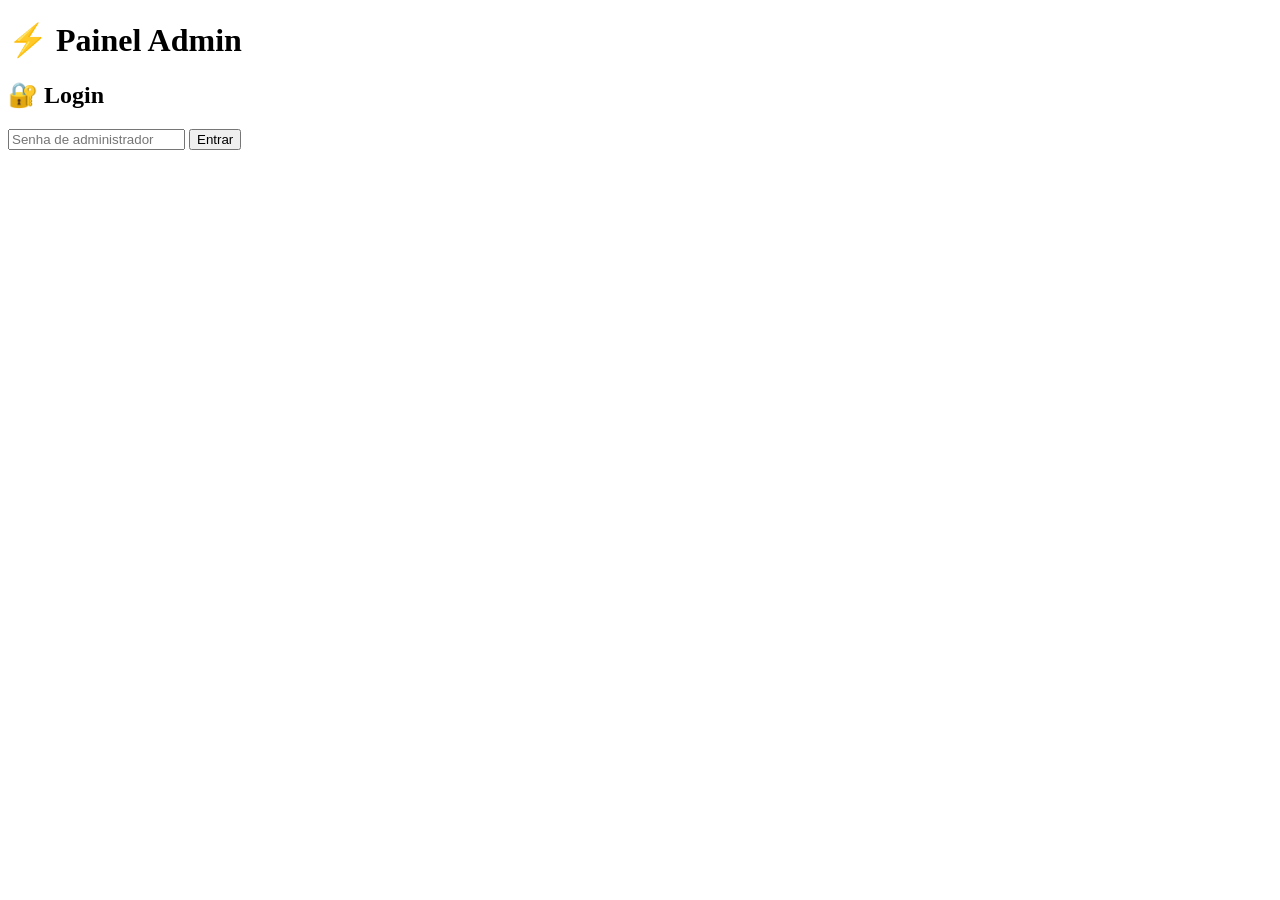
==== admin.html @ fb877eab "Create admin.html" ====
<!DOCTYPE html>
<html lang="pt-BR">

<head>

<meta charset="UTF-8">
<meta name="viewport" content="width=device-width, initial-scale=1.0">

<title>Admin - @natankw Downloads</title>

<link rel="stylesheet" href="css/style.css">

</head>


<body>


<div class="admin">


<h1>⚡ Painel Admin</h1>


<div id="loginBox" class="box">

<h2>🔐 Login</h2>

<input 
id="senha"
type="password"
placeholder="Senha de administrador"
>


<button onclick="login()">
Entrar
</button>


</div>



<div id="painel" class="box" style="display:none;">


<h2>📦 Novo Download</h2>


<input id="nome" placeholder="Nome do jogo/app">


<input id="imagem" placeholder="Imagem (uploads/foto.png)">


<select id="categoria">

<option>Jogos</option>
<option>Apps</option>
<option>Programação</option>
<option>Cursos</option>
<option>Bots</option>
<option>Outros</option>

</select>


<textarea 
id="descricao"
placeholder="Descrição">
</textarea>


<input id="versao" placeholder="Versão">


<input id="tamanho" placeholder="Tamanho">


<input id="link" placeholder="Link do download">


<button onclick="publicar()">
🚀 Publicar
</button>



<h2>📂 Downloads publicados</h2>


<div id="lista"></div>


</div>


</div>



<script src="js/banco.js"></script>
<script src="js/admin.js"></script>


</body>

</html>
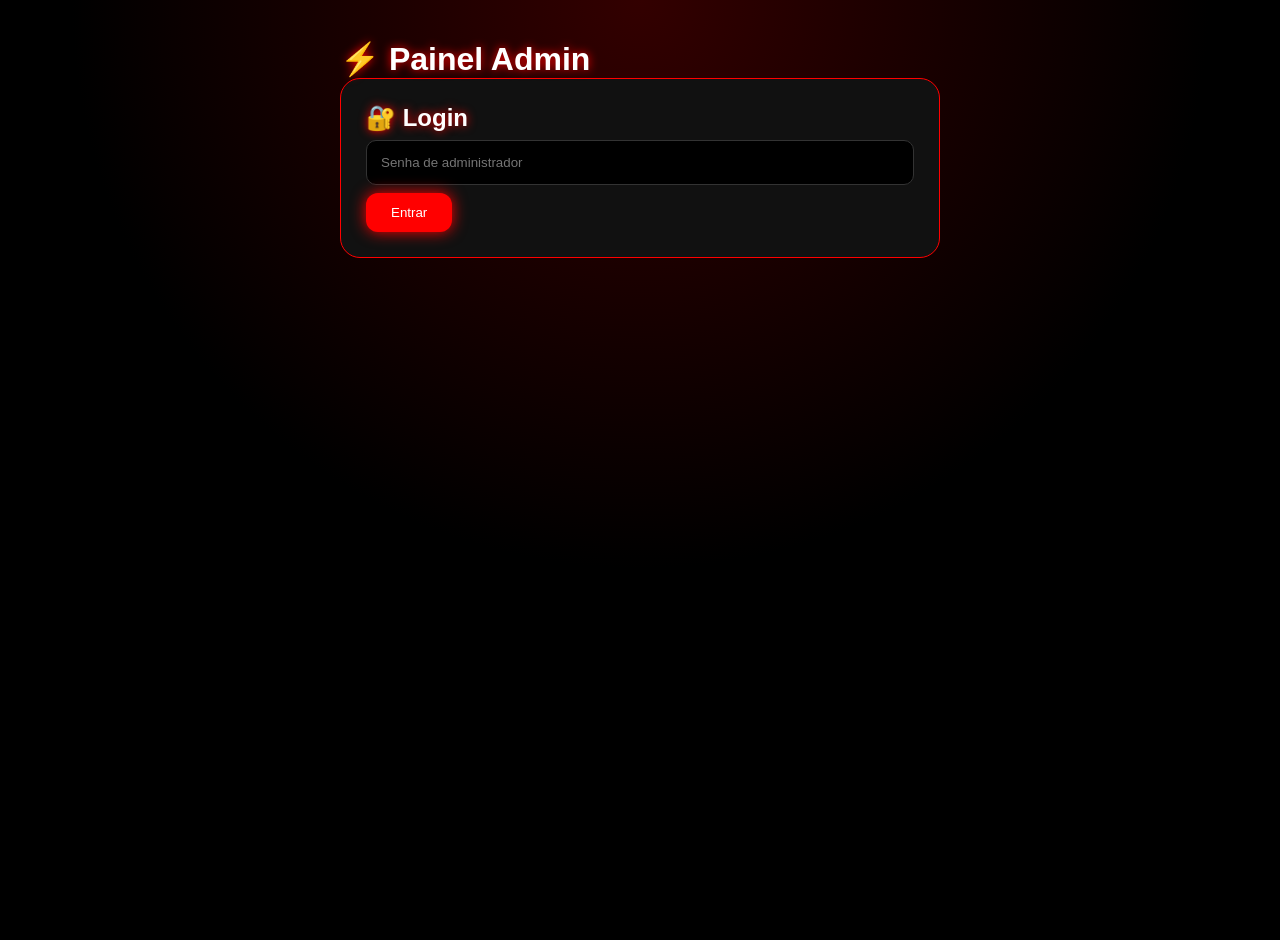
==== commit 29af1d94: "Update admin.html" ====
--- a/admin.html
+++ b/admin.html
@@ -51,7 +51,7 @@
 <input id="nome" placeholder="Nome do jogo/app">
 
 
-<input id="imagem" placeholder="Imagem (uploads/foto.png)">
+<input id="imagem" type="file" accept="image/*">
 
 
 <select id="categoria">
--- a/css/style.css
+++ b/css/style.css
@@ -0,0 +1,315 @@
+*{
+    margin:0;
+    padding:0;
+    box-sizing:border-box;
+    font-family:'Poppins',Arial,sans-serif;
+}
+
+
+body{
+
+    background:#000;
+    color:#fff;
+    min-height:100vh;
+
+    background:
+    radial-gradient(circle at top,#330000,#000 50%);
+
+}
+
+
+
+/* Perfil */
+
+.perfil{
+
+    text-align:center;
+    padding:40px 20px;
+
+}
+
+
+.foto{
+
+    width:120px;
+    height:120px;
+    border-radius:50%;
+    object-fit:cover;
+
+    border:3px solid #ff0000;
+
+    box-shadow:
+    0 0 20px #ff0000;
+
+}
+
+
+
+h1,h2{
+
+    color:#fff;
+
+    text-shadow:
+    0 0 10px red;
+
+}
+
+
+
+.perfil p{
+
+    color:#aaa;
+    margin:10px;
+
+}
+
+
+
+
+.whatsapp,
+button{
+
+    display:inline-block;
+
+    background:#ff0000;
+
+    color:white;
+
+    padding:12px 25px;
+
+    border-radius:12px;
+
+    border:none;
+
+    cursor:pointer;
+
+    text-decoration:none;
+
+    box-shadow:
+    0 0 15px red;
+
+    transition:.3s;
+
+}
+
+
+
+button:hover,
+.whatsapp:hover{
+
+    transform:scale(1.05);
+
+}
+
+
+
+
+/* Pesquisa */
+
+.pesquisa{
+
+    text-align:center;
+    margin:20px;
+
+}
+
+
+.pesquisa input{
+
+    width:90%;
+    max-width:500px;
+
+    padding:15px;
+
+    background:#111;
+
+    color:white;
+
+    border:1px solid red;
+
+    border-radius:15px;
+
+    outline:none;
+
+}
+
+
+
+
+/* Categorias */
+
+
+.categorias{
+
+    display:flex;
+
+    justify-content:center;
+
+    flex-wrap:wrap;
+
+    gap:10px;
+
+    margin:20px;
+
+}
+
+
+.categorias button{
+
+    padding:10px 15px;
+
+}
+
+
+
+
+/* Cards */
+
+
+#downloads{
+
+    width:90%;
+
+    max-width:1200px;
+
+    margin:auto;
+
+    display:grid;
+
+    grid-template-columns:
+    repeat(auto-fit,minmax(250px,1fr));
+
+    gap:20px;
+
+}
+
+
+
+.card{
+
+    background:
+    rgba(255,255,255,.05);
+
+    border:1px solid #ff0000;
+
+    border-radius:20px;
+
+    padding:20px;
+
+    backdrop-filter:blur(10px);
+
+    box-shadow:
+    0 0 20px #ff000055;
+
+    animation:entrada .5s;
+
+}
+
+
+
+.card:hover{
+
+    transform:translateY(-5px);
+
+}
+
+
+
+
+.thumb{
+
+    width:100%;
+
+    height:180px;
+
+    object-fit:cover;
+
+    border-radius:15px;
+
+}
+
+
+
+/* Admin */
+
+.admin{
+
+    width:90%;
+
+    max-width:600px;
+
+    margin:40px auto;
+
+}
+
+
+
+.box{
+
+    background:#111;
+
+    padding:25px;
+
+    border-radius:20px;
+
+    border:1px solid red;
+
+}
+
+
+
+input,
+textarea,
+select{
+
+    width:100%;
+
+    padding:14px;
+
+    margin:8px 0;
+
+    background:#000;
+
+    color:white;
+
+    border:1px solid #333;
+
+    border-radius:10px;
+
+}
+
+
+
+
+.download-page{
+
+    width:90%;
+
+    max-width:600px;
+
+    margin:40px auto;
+
+}
+
+
+
+
+@keyframes entrada{
+
+from{
+
+opacity:0;
+
+transform:translateY(20px);
+
+}
+
+to{
+
+opacity:1;
+
+transform:translateY(0);
+
+}
+
+  }
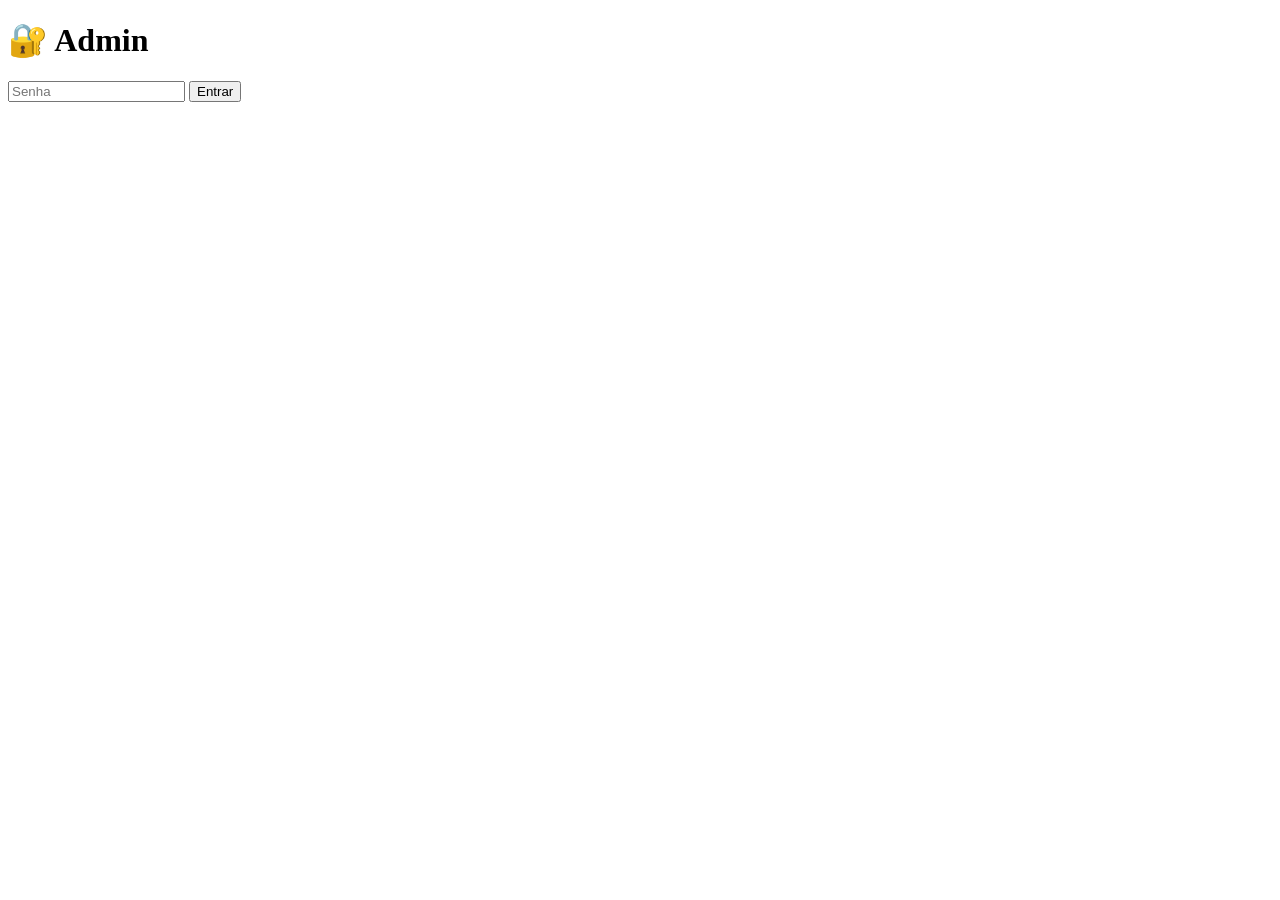
==== commit 4ba1a22f: "Create admin.html" ====
--- a/admin.html
+++ b/admin.html
@@ -19,36 +19,32 @@
 <div class="admin">
 
 
-<h1>⚡ Painel Admin</h1>
-
-
 <div id="loginBox" class="box">
 
-<h2>🔐 Login</h2>
+<h1>🔐 Admin</h1>
 
 <input 
 id="senha"
 type="password"
-placeholder="Senha de administrador"
+placeholder="Senha"
 >
-
 
 <button onclick="login()">
 Entrar
 </button>
 
+</div>
 
-</div>
 
 
 
 <div id="painel" class="box" style="display:none;">
 
 
-<h2>📦 Novo Download</h2>
+<h1>⚡ Painel</h1>
 
 
-<input id="nome" placeholder="Nome do jogo/app">
+<input id="nome" placeholder="Nome do arquivo">
 
 
 <input id="imagem" type="file" accept="image/*">
@@ -66,10 +62,8 @@
 </select>
 
 
-<textarea 
-id="descricao"
-placeholder="Descrição">
-</textarea>
+
+<textarea id="descricao" placeholder="Descrição"></textarea>
 
 
 <input id="versao" placeholder="Versão">
@@ -78,7 +72,7 @@
 <input id="tamanho" placeholder="Tamanho">
 
 
-<input id="link" placeholder="Link do download">
+<input id="link" placeholder="Link do MediaFire">
 
 
 <button onclick="publicar()">
@@ -87,7 +81,7 @@
 
 
 
-<h2>📂 Downloads publicados</h2>
+<h2>Downloads</h2>
 
 
 <div id="lista"></div>
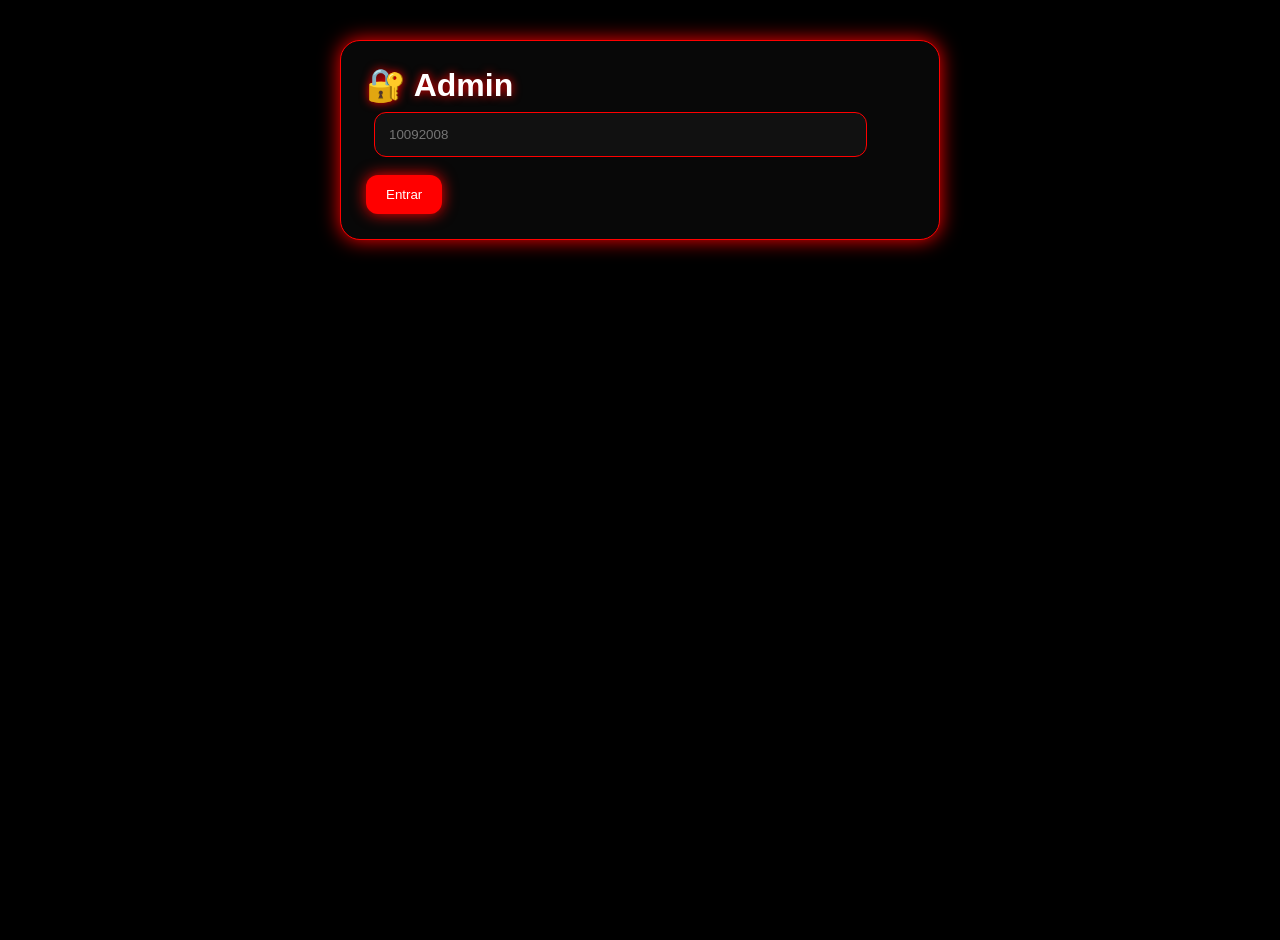
==== commit 90a34c8d: "Update admin.html" ====
--- a/admin.html
+++ b/admin.html
@@ -6,7 +6,7 @@
 <meta charset="UTF-8">
 <meta name="viewport" content="width=device-width, initial-scale=1.0">
 
-<title>Admin - @natankw Downloads</title>
+<title>Admin - 𝙺.𝚡 HΞLL 🇬🇪 Downloads</title>
 
 <link rel="stylesheet" href="css/style.css">
 
@@ -24,9 +24,9 @@
 <h1>🔐 Admin</h1>
 
 <input 
-id="senha"
-type="password"
-placeholder="Senha"
+id="10092008"
+type="10092008"
+placeholder="10092008"
 >
 
 <button onclick="login()">
--- a/css/style.css
+++ b/css/style.css
@@ -0,0 +1,293 @@
+*{
+    margin:0;
+    padding:0;
+    box-sizing:border-box;
+    font-family:Arial, sans-serif;
+}
+
+
+body{
+
+    background:#000;
+
+    color:#fff;
+
+    min-height:100vh;
+
+    padding-bottom:40px;
+
+}
+
+
+
+h1,h2,h3{
+
+    color:#fff;
+
+    text-shadow:0 0 10px #f00;
+
+}
+
+
+
+
+.perfil{
+
+    text-align:center;
+
+    padding:40px 20px;
+
+}
+
+
+
+.foto{
+
+    width:130px;
+
+    height:130px;
+
+    border-radius:50%;
+
+    object-fit:cover;
+
+    border:3px solid red;
+
+    box-shadow:0 0 25px red;
+
+}
+
+
+
+.whatsapp,
+button{
+
+
+    background:red;
+
+    color:white;
+
+    border:0;
+
+    padding:12px 20px;
+
+    border-radius:12px;
+
+    cursor:pointer;
+
+    text-decoration:none;
+
+    display:inline-block;
+
+    margin-top:10px;
+
+    box-shadow:0 0 15px red;
+
+    transition:.3s;
+
+}
+
+
+
+button:hover,
+.whatsapp:hover{
+
+    transform:scale(1.05);
+
+}
+
+
+
+
+.pesquisa{
+
+    text-align:center;
+
+}
+
+
+
+input,
+textarea,
+select{
+
+
+    width:90%;
+
+    max-width:500px;
+
+    padding:14px;
+
+    margin:8px;
+
+    border-radius:12px;
+
+    background:#111;
+
+    color:white;
+
+    border:1px solid red;
+
+}
+
+
+
+textarea{
+
+    height:120px;
+
+}
+
+
+
+
+
+.categorias{
+
+
+    display:flex;
+
+    flex-wrap:wrap;
+
+    justify-content:center;
+
+    gap:10px;
+
+    margin:20px;
+
+
+}
+
+
+
+.categorias button{
+
+    padding:10px 15px;
+
+}
+
+
+
+
+#downloads,
+#lista{
+
+
+    width:90%;
+
+    margin:auto;
+
+    display:grid;
+
+    grid-template-columns:
+
+    repeat(auto-fit,minmax(250px,1fr));
+
+    gap:20px;
+
+
+}
+
+
+
+
+.card{
+
+
+    background:
+
+    rgba(255,0,0,.08);
+
+
+    border:1px solid red;
+
+
+    border-radius:20px;
+
+
+    padding:20px;
+
+
+    box-shadow:
+
+    0 0 20px rgba(255,0,0,.3);
+
+
+    backdrop-filter:blur(10px);
+
+
+}
+
+
+
+.thumb{
+
+
+    width:100%;
+
+    height:180px;
+
+    object-fit:cover;
+
+    border-radius:15px;
+
+
+}
+
+
+
+
+
+.admin{
+
+
+    width:90%;
+
+    max-width:600px;
+
+    margin:40px auto;
+
+
+}
+
+
+
+
+.box{
+
+
+    background:#080808;
+
+    border:1px solid red;
+
+    padding:25px;
+
+    border-radius:20px;
+
+    box-shadow:0 0 20px red;
+
+
+}
+
+
+
+
+
+@media(max-width:600px){
+
+
+.card{
+
+    padding:15px;
+
+}
+
+
+h1{
+
+    font-size:25px;
+
+}
+
+
+  }
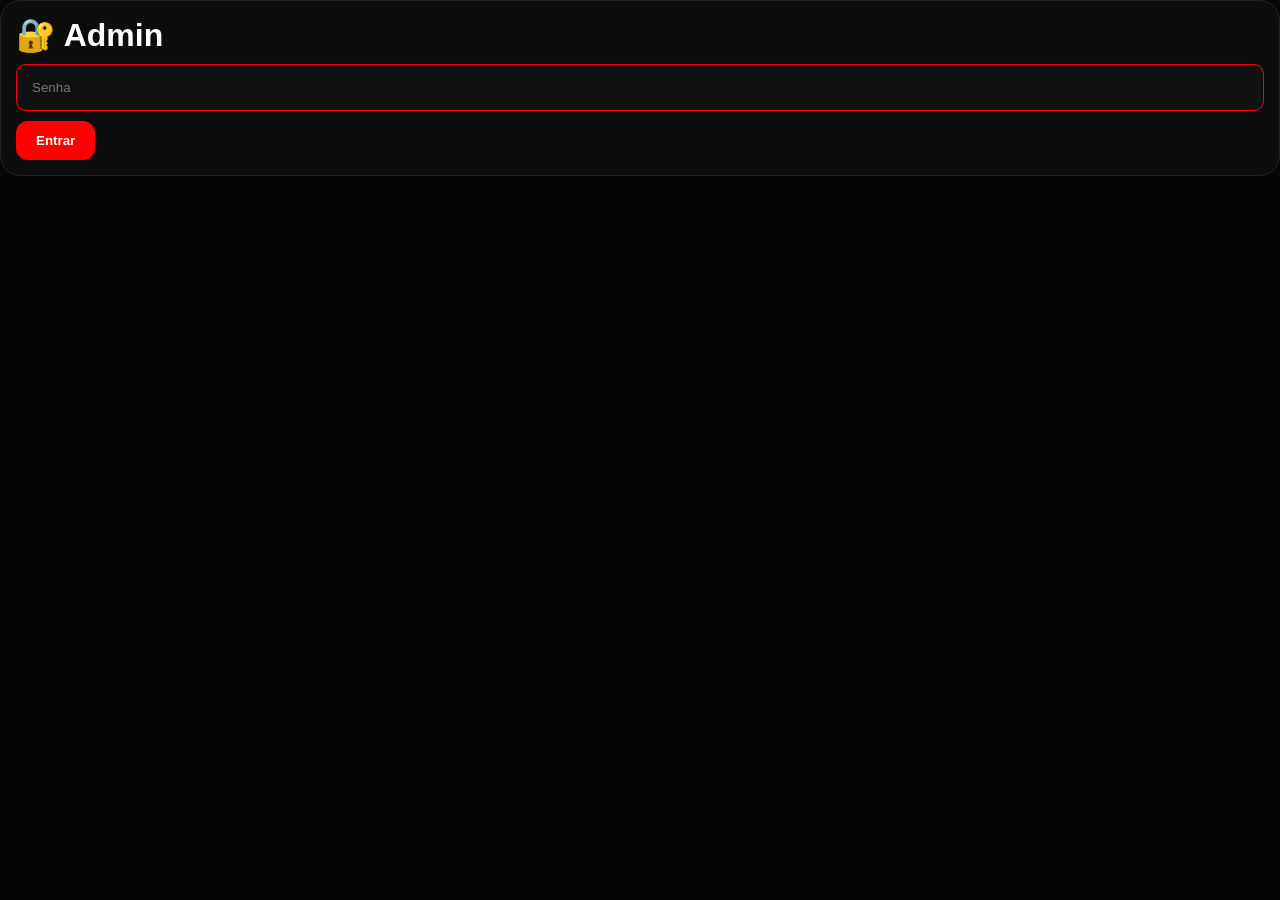
==== commit f3f32182: "Update admin.html" ====
--- a/admin.html
+++ b/admin.html
@@ -6,7 +6,7 @@
 <meta charset="UTF-8">
 <meta name="viewport" content="width=device-width, initial-scale=1.0">
 
-<title>Admin - 𝙺.𝚡 HΞLL 🇬🇪 Downloads</title>
+<title>Admin R.H.S</title>
 
 <link rel="stylesheet" href="css/style.css">
 
@@ -19,82 +19,105 @@
 <div class="admin">
 
 
-<div id="loginBox" class="box">
+<div id="loginBox" class="card">
 
-<h1>🔐 Admin</h1>
+
+<h1>
+🔐 Admin
+</h1>
+
 
 <input 
-id="10092008"
-type="10092008"
-placeholder="10092008"
+id="senha"
+type="password"
+placeholder="Senha"
 >
 
+
 <button onclick="login()">
+
 Entrar
+
 </button>
+
 
 </div>
 
 
 
 
-<div id="painel" class="box" style="display:none;">
+
+<div id="painel" class="card" style="display:none;">
 
 
-<h1>⚡ Painel</h1>
+<h1>
+🛒 Gerenciar Loja
+</h1>
 
 
-<input id="nome" placeholder="Nome do arquivo">
 
 
-<input id="imagem" type="file" accept="image/*">
+<input id="nome" placeholder="Nome do produto">
 
 
-<select id="categoria">
+<input id="imagem" placeholder="Imagem">
 
-<option>Jogos</option>
-<option>Apps</option>
-<option>Programação</option>
-<option>Cursos</option>
-<option>Bots</option>
-<option>Outros</option>
 
-</select>
+<input id="preco" placeholder="Preço">
 
+
+<input id="categoria" placeholder="Categoria">
 
 
 <textarea id="descricao" placeholder="Descrição"></textarea>
 
 
-<input id="versao" placeholder="Versão">
+<input id="entrega" placeholder="Entrega digital">
 
 
-<input id="tamanho" placeholder="Tamanho">
 
+<button onclick="salvar()">
 
-<input id="link" placeholder="Link do MediaFire">
+Adicionar produto
 
-
-<button onclick="publicar()">
-🚀 Publicar
 </button>
 
 
 
-<h2>Downloads</h2>
+
+
+<h2>
+📦 Produtos
+</h2>
 
 
 <div id="lista"></div>
 
 
-</div>
+
+
+
+<h2>
+🛍 Pedidos
+</h2>
+
+
+<div id="pedidos"></div>
+
 
 
 </div>
 
 
 
+</div>
+
+
+
+
+
 <script src="js/banco.js"></script>
+
 <script src="js/admin.js"></script>
 
 
--- a/css/style.css
+++ b/css/style.css
@@ -8,102 +8,308 @@
 
 body{
 
-    background:#000;
-
-    color:#fff;
-
-    min-height:100vh;
-
-    padding-bottom:40px;
-
-}
-
-
-
-h1,h2,h3{
-
-    color:#fff;
-
-    text-shadow:0 0 10px #f00;
-
-}
-
-
-
-
-.perfil{
-
-    text-align:center;
-
-    padding:40px 20px;
-
-}
-
-
-
-.foto{
-
-    width:130px;
-
-    height:130px;
-
-    border-radius:50%;
+    background:#050505;
+
+    color:white;
+
+}
+
+
+
+
+.header{
+
+    height:70px;
+
+    display:flex;
+
+    justify-content:space-between;
+
+    align-items:center;
+
+    padding:0 25px;
+
+    background:#090909;
+
+    border-bottom:1px solid #ff0000;
+
+    position:sticky;
+
+    top:0;
+
+    z-index:10;
+
+}
+
+
+
+.header h1{
+
+    color:#ff0000;
+
+    text-shadow:0 0 15px red;
+
+}
+
+
+
+
+button{
+
+    background:#ff0000;
+
+    color:white;
+
+    border:0;
+
+    padding:12px 20px;
+
+    border-radius:12px;
+
+    cursor:pointer;
+
+    font-weight:bold;
+
+}
+
+
+
+button:hover{
+
+    box-shadow:0 0 20px red;
+
+}
+
+
+
+
+
+
+
+.banner{
+
+
+    height:350px;
+
+
+    display:flex;
+
+
+    align-items:center;
+
+
+    padding:40px;
+
+
+    background:
+
+    linear-gradient(
+    90deg,
+    #000,
+    #550000
+    );
+
+
+}
+
+
+
+.banner h1{
+
+
+    font-size:45px;
+
+
+    color:white;
+
+
+}
+
+
+
+.banner p{
+
+
+    margin:15px 0;
+
+
+    color:#ddd;
+
+
+}
+
+
+
+
+
+
+
+.categorias{
+
+
+    display:flex;
+
+
+    gap:12px;
+
+
+    padding:25px;
+
+
+    overflow-x:auto;
+
+
+}
+
+
+
+
+.titulo{
+
+
+    padding:20px;
+
+
+    color:#ff0000;
+
+
+}
+
+
+
+
+
+.produtos{
+
+
+    display:grid;
+
+
+    grid-template-columns:
+
+    repeat(auto-fit,minmax(230px,1fr));
+
+
+    gap:20px;
+
+
+    padding:20px;
+
+
+}
+
+
+
+
+
+
+.card{
+
+
+    background:#0d0d0d;
+
+
+    border:1px solid #222;
+
+
+    border-radius:20px;
+
+
+    padding:15px;
+
+
+    transition:.3s;
+
+
+}
+
+
+
+.card:hover{
+
+
+    transform:translateY(-8px);
+
+
+    border-color:red;
+
+
+    box-shadow:
+
+    0 0 25px rgba(255,0,0,.5);
+
+
+}
+
+
+
+
+
+
+.card img{
+
+
+    width:100%;
+
+
+    height:220px;
+
 
     object-fit:cover;
 
-    border:3px solid red;
-
-    box-shadow:0 0 25px red;
-
-}
-
-
-
-.whatsapp,
-button{
-
-
-    background:red;
-
-    color:white;
-
-    border:0;
-
-    padding:12px 20px;
-
-    border-radius:12px;
-
-    cursor:pointer;
-
-    text-decoration:none;
-
-    display:inline-block;
-
-    margin-top:10px;
-
-    box-shadow:0 0 15px red;
-
-    transition:.3s;
-
-}
-
-
-
-button:hover,
-.whatsapp:hover{
-
-    transform:scale(1.05);
-
-}
-
-
-
-
-.pesquisa{
-
-    text-align:center;
-
-}
+
+    border-radius:15px;
+
+
+}
+
+
+
+
+
+.card h2{
+
+
+    margin:10px 0;
+
+
+}
+
+
+
+
+
+.preco{
+
+
+    color:#00ff66;
+
+
+    font-size:22px;
+
+
+}
+
+
+
+
+
+.produto-page{
+
+
+    max-width:600px;
+
+
+    margin:40px auto;
+
+
+    padding:20px;
+
+
+}
+
+
+
 
 
 
@@ -112,162 +318,29 @@
 select{
 
 
-    width:90%;
-
-    max-width:500px;
-
-    padding:14px;
-
-    margin:8px;
-
-    border-radius:12px;
+    width:100%;
+
+
+    padding:15px;
+
+
+    margin:10px 0;
+
 
     background:#111;
 
+
+    border:1px solid red;
+
+
     color:white;
 
-    border:1px solid red;
-
-}
-
-
-
-textarea{
-
-    height:120px;
-
-}
-
-
-
-
-
-.categorias{
-
-
-    display:flex;
-
-    flex-wrap:wrap;
-
-    justify-content:center;
-
-    gap:10px;
-
-    margin:20px;
-
-
-}
-
-
-
-.categorias button{
-
-    padding:10px 15px;
-
-}
-
-
-
-
-#downloads,
-#lista{
-
-
-    width:90%;
-
-    margin:auto;
-
-    display:grid;
-
-    grid-template-columns:
-
-    repeat(auto-fit,minmax(250px,1fr));
-
-    gap:20px;
-
-
-}
-
-
-
-
-.card{
-
-
-    background:
-
-    rgba(255,0,0,.08);
-
-
-    border:1px solid red;
-
-
-    border-radius:20px;
-
-
-    padding:20px;
-
-
-    box-shadow:
-
-    0 0 20px rgba(255,0,0,.3);
-
-
-    backdrop-filter:blur(10px);
-
-
-}
-
-
-
-.thumb{
-
-
-    width:100%;
-
-    height:180px;
-
-    object-fit:cover;
-
-    border-radius:15px;
-
-
-}
-
-
-
-
-
-.admin{
-
-
-    width:90%;
-
-    max-width:600px;
-
-    margin:40px auto;
-
-
-}
-
-
-
-
-.box{
-
-
-    background:#080808;
-
-    border:1px solid red;
-
-    padding:25px;
-
-    border-radius:20px;
-
-    box-shadow:0 0 20px red;
-
-
-}
+
+    border-radius:10px;
+
+
+}
+
 
 
 
@@ -276,18 +349,11 @@
 @media(max-width:600px){
 
 
-.card{
-
-    padding:15px;
-
-}
-
-
-h1{
-
-    font-size:25px;
-
-}
-
-
-  }
+.banner h1{
+
+font-size:30px;
+
+}
+
+
+}
